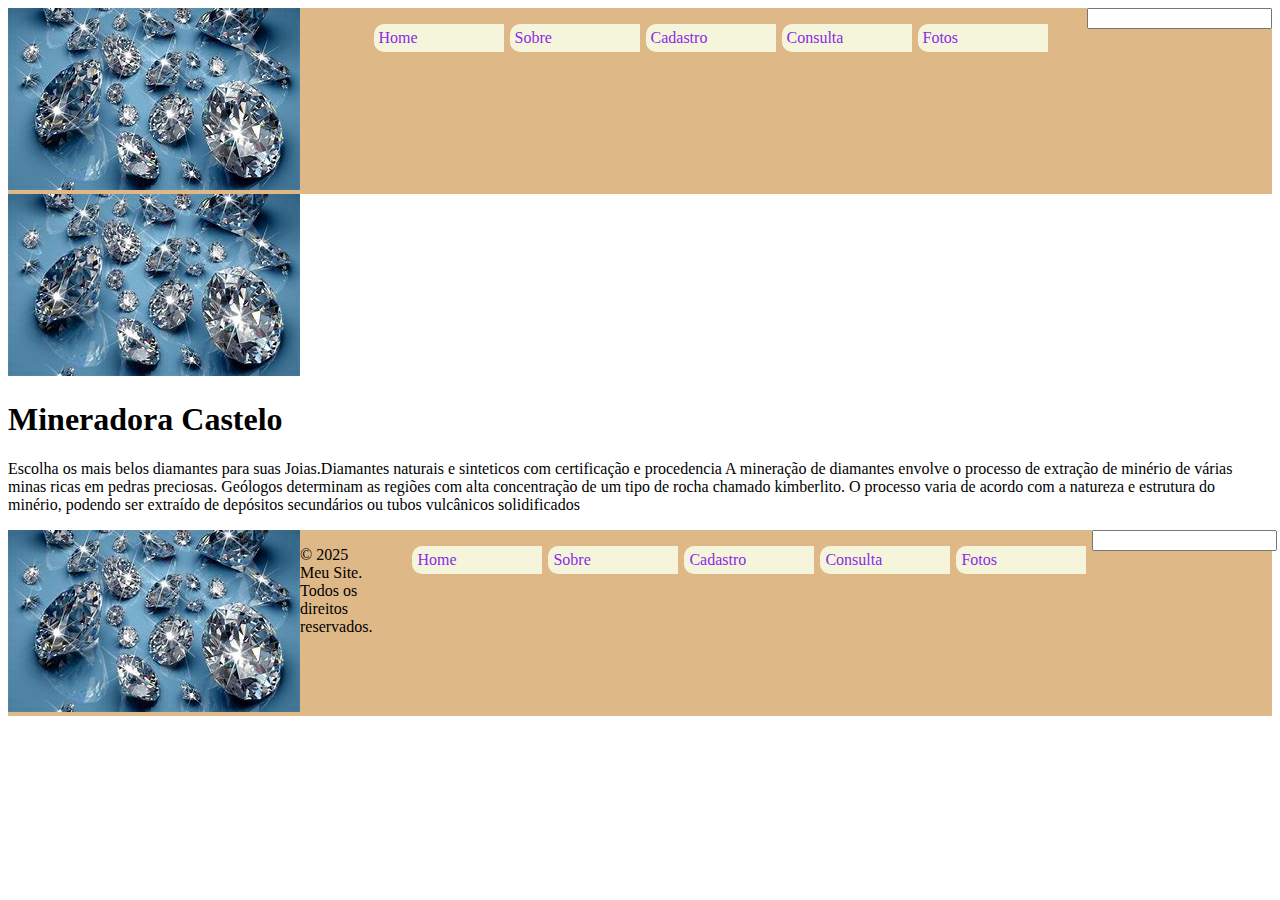
==== site.html @ 95928a27 "Adicionado todos os exercicios html e css" ====
<!DOCTYPE html>
<html lang="en">

<head>
    <meta charset="UTF-8">
    <meta name="viewport" content="width=device-width, initial-scale=1.0">
    <title>Document</title>
    <div></div>






    <style>
        .footer {
            background-color: chartreuse;
            color: azure;
            text-align: left;
            padding: 10px;
            margin: top 22px;
        }

        li>a {
            display: inline-block;
            width: 50px;
            text-decoration: none;
            margin-right: 6px;
            background-color: beige;
            color: blueviolet;
            padding: 5px;
            margin: top 5px;
            border-top-left-radius: 10px;
            border-top-right-radius: 0px;
            border-bottom-left-radius: 10px;
            border-bottom-right-radius: 0px;
            width: 120px;

        }

        li>a:hover {


            background-color: beige;
            color: blueviolet;
            border-top-left-radius: 6px;
            border-top-right-radius: 0px;
            border-bottom-left-radius: 6px;
            border-bottom-right-radius: 0px;
        }

        .navbar {
            display: flex;
            justify-content: space-between;
            background-color: burlywood;

        }

        .nav-links {
            list-style: none;
            display: flex;
            justify-content: row;

        }

        .logo {
            background-color: blanchedalmond;
        }

        .logo>img {
            width: 50%;
        }

        .adm {
            background-color: cornflowerblue;
        }

        .adm input {}
    </style>

</head>

<body>
    <div class="navbar">
        <div><img src="imagens/d1.jpg" alt=""></div>
        <ul class="nav-links">
            <li> <a href="#">Home</a></li>
            <li> <a href="#">Sobre</a></li>
            <li> <a href="#">Cadastro</a></li>
            <li> <a href="#">Consulta</a></li>
            <li> <a href="#">Fotos</a></li>

        </ul>
        <div>
            <input type="search" value="  ">
        </div>
      
    </div class="footer">

    <img src="imagens/d1.jpg" alt="">

<h1>Mineradora Castelo</h1>

<p>Escolha os mais belos diamantes para suas Joias.Diamantes naturais e sinteticos com certificação e procedencia
    A mineração de diamantes envolve o processo de extração de minério de várias minas ricas em pedras preciosas. Geólogos determinam as regiões com alta concentração de um tipo de rocha chamado kimberlito. O processo varia de acordo com a natureza e estrutura do minério, podendo ser extraído de depósitos secundários ou tubos vulcânicos solidificados
</p>










    <div class="navbar">
        <div><img src="imagens/d1.jpg" alt=""></div>
        <p>&copy; 2025 Meu Site. Todos os direitos reservados.</p>
        <ul class="nav-links">
            <li> <a href="#">Home</a></li>
            <li> <a href="#">Sobre</a></li>
            <li> <a href="#">Cadastro</a></li>
            <li> <a href="#">Consulta</a></li>
            <li> <a href="#">Fotos</a></li>

        </ul>
        <div>
            <input type="search" value="  ">
        </div>
      
    </div class="footer">


</body>

</html>
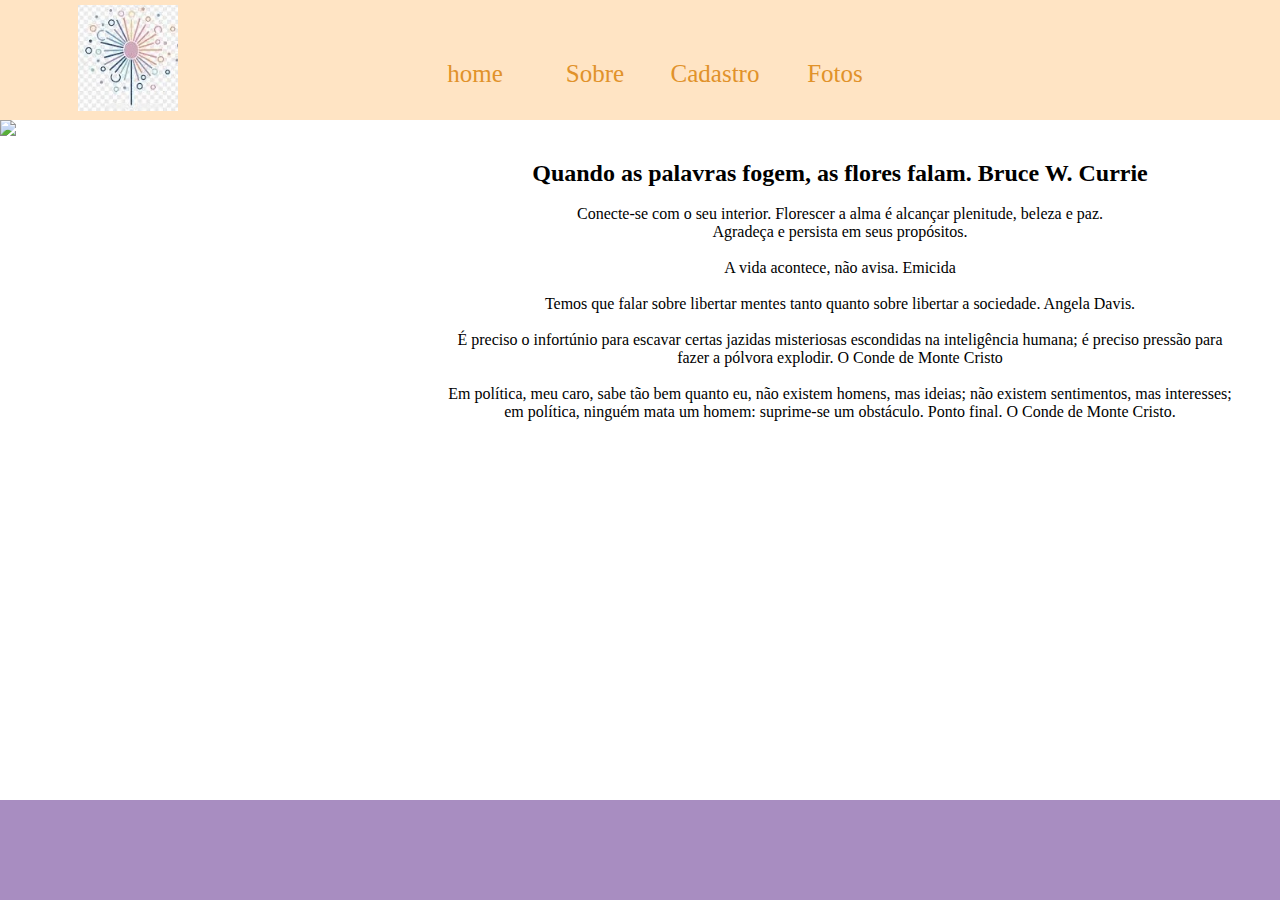
==== commit b0cd81d9: "adicionado todas as paginas css e jpg" ====
--- a/site.html
+++ b/site.html
@@ -1,45 +1,29 @@
 <!DOCTYPE html>
 <html lang="en">
-
 <head>
     <meta charset="UTF-8">
     <meta name="viewport" content="width=device-width, initial-scale=1.0">
-    <title>Document</title>
-    <div></div>
 
+<div>
+  
+    <style>
+        * {
+            margin: 0;
+            padding: 0;
 
-
-
-
-
-    <style>
-        .footer {
-            background-color: chartreuse;
-            color: azure;
-            text-align: left;
-            padding: 10px;
-            margin: top 22px;
+        }
+        body{
+          text-align: center;
         }
 
-        li>a {
-            display: inline-block;
-            width: 50px;
-            text-decoration: none;
-            margin-right: 6px;
-            background-color: beige;
-            color: blueviolet;
-            padding: 5px;
-            margin: top 5px;
-            border-top-left-radius: 10px;
-            border-top-right-radius: 0px;
-            border-bottom-left-radius: 10px;
-            border-bottom-right-radius: 0px;
-            width: 120px;
-
+        .nav {
+            display: flex;
+            background-color: bisque; /* cabeçalho */
+            height: 120px;
+            width: 100%;
         }
 
         li>a:hover {
-
 
             background-color: beige;
             color: blueviolet;
@@ -49,89 +33,166 @@
             border-bottom-right-radius: 0px;
         }
 
-        .navbar {
+        .logo {
+            width:20%;
             display: flex;
-            justify-content: space-between;
-            background-color: burlywood;
+            justify-content:center;
+            align-items: center;
+        }
+
+        .logo img{
+            width: 100px;
+            border: radius 50px;
+
 
         }
 
         .nav-links {
+           
+            display: flex;
+            justify-content:center;
+            align-items: center;
+            padding: 15px;
+            border-radius: 10px;
+            width: 60%;
+            height: 100px;        
+        }
+
+        .nav-links a { /*links*/
+            text-decoration: none;
+            padding: 10px;
+            background-color: bisque;
+            display: inline-block;
+            width: 100px;
+            font-size:  25px;
+            color: rgb(225, 146, 42);
+        }
+
+        .nav-links ul {
             list-style: none;
             display: flex;
-            justify-content: row;
+        }
+       
+        .conteudo-principal {
+            display: flex;
+            justify-content: top;
+            padding: 20px;
+        }
+
+        .foto-flor {
+            flex: 1;
+            display: flex;
+            justify-content: left;
+        }
+
+        .foto-flor img {
+        margin: -20px;
+        max-width: 400px;
+        height: 647px;
+        }
+
+        .principal {
+            flex: 2;
+            text-align: center;
+            padding: 20px;
+        }
+
+        .principal h1, .principal h2, .principal p {
+            display: block;
+            text-align: center;
+        }
+
+
+        .text-container {
+            text-align: center;
+            max-width: 800px;
+            margin: auto;
+        }
+       
+        .footer{
+            width: 100%;
+            height: 100px;
+            background-color: rgb(168, 141, 193);
+            color: black;
+            display: flex;
+            position:fixed;
+            bottom: 0%;
+        }
+
+        .container-footer{
+            width: 150px;
+            height: auto;
 
         }
+    </style>
 
-        .logo {
-            background-color: blanchedalmond;
-        }
-
-        .logo>img {
-            width: 50%;
-        }
-
-        .adm {
-            background-color: cornflowerblue;
-        }
-
-        .adm input {}
-    </style>
 
 </head>
 
+
 <body>
-    <div class="navbar">
-        <div><img src="imagens/d1.jpg" alt=""></div>
-        <ul class="nav-links">
-            <li> <a href="#">Home</a></li>
-            <li> <a href="#">Sobre</a></li>
-            <li> <a href="#">Cadastro</a></li>
-            <li> <a href="#">Consulta</a></li>
-            <li> <a href="#">Fotos</a></li>
+     <div class="nav">
+        <div class="logo">
+            <div><img src="logo.jpg" alt=""></div>
+        </div>
+        <div class="nav-links">
+            <ul>
+                <li>
+                    <br><a href="Home.html">home</a>
+                </li>
+                <li>
+                    <br><a href="Sobre.html">Sobre</a>
+                </li>
+                <li>
+                    <br><a href="Cadastro.html">Cadastro</a>
+                </li>
+                <li>
+                    <br><a href="Fotos.html">Fotos</a>
+                </li>
+            </ul>
+            <p></p>
+        </div>
+     </div>
+   
+    <div class="conteudo-principal">
+        <div class="foto-flor">
+            <img src="fundo.png">
+        </div>
+        <div class="principal">
+            <div class="text-container">
+                <h1></h1>
+                <h2>Quando as palavras fogem, as flores falam. Bruce W. Currie</h2>
+                <br>
 
-        </ul>
-        <div>
-            <input type="search" value="  ">
+                <p>Conecte-se com o seu interior. Florescer a alma é alcançar plenitude, beleza e paz.
+                    <br>Agradeça e persista em seus propósitos.
+                    <br>
+                    <br>A vida acontece, não avisa. Emicida </p>
+                    <br>
+                    Temos que falar sobre libertar mentes tanto quanto sobre libertar a sociedade. Angela Davis.
+                    <br>
+                    
+                    <br>
+
+                    É preciso o infortúnio para escavar certas jazidas misteriosas escondidas na inteligência
+                     humana; é preciso pressão para fazer a pólvora explodir. O Conde de Monte Cristo
+                     <br>
+
+                     <br>
+                     Em política, meu caro, sabe tão bem quanto eu, não existem homens, mas ideias; 
+                     não existem sentimentos, mas interesses; em política, ninguém mata um homem:
+                      suprime-se um obstáculo. Ponto final. O Conde de Monte Cristo.
+
+            </div>
         </div>
-      
-    </div class="footer">
+    </div>
 
-    <img src="imagens/d1.jpg" alt="">
+    <div class="footer">
+        <div class="container-footer">
 
-<h1>Mineradora Castelo</h1>
-
-<p>Escolha os mais belos diamantes para suas Joias.Diamantes naturais e sinteticos com certificação e procedencia
-    A mineração de diamantes envolve o processo de extração de minério de várias minas ricas em pedras preciosas. Geólogos determinam as regiões com alta concentração de um tipo de rocha chamado kimberlito. O processo varia de acordo com a natureza e estrutura do minério, podendo ser extraído de depósitos secundários ou tubos vulcânicos solidificados
-</p>
-
-
-
-
-
-
-
-
-
-
-    <div class="navbar">
-        <div><img src="imagens/d1.jpg" alt=""></div>
-        <p>&copy; 2025 Meu Site. Todos os direitos reservados.</p>
-        <ul class="nav-links">
-            <li> <a href="#">Home</a></li>
-            <li> <a href="#">Sobre</a></li>
-            <li> <a href="#">Cadastro</a></li>
-            <li> <a href="#">Consulta</a></li>
-            <li> <a href="#">Fotos</a></li>
-
-        </ul>
-        <div>
-            <input type="search" value="  ">
         </div>
-      
-    </div class="footer">
-
-
+    </div>
+   
 </body>
 
 </html>